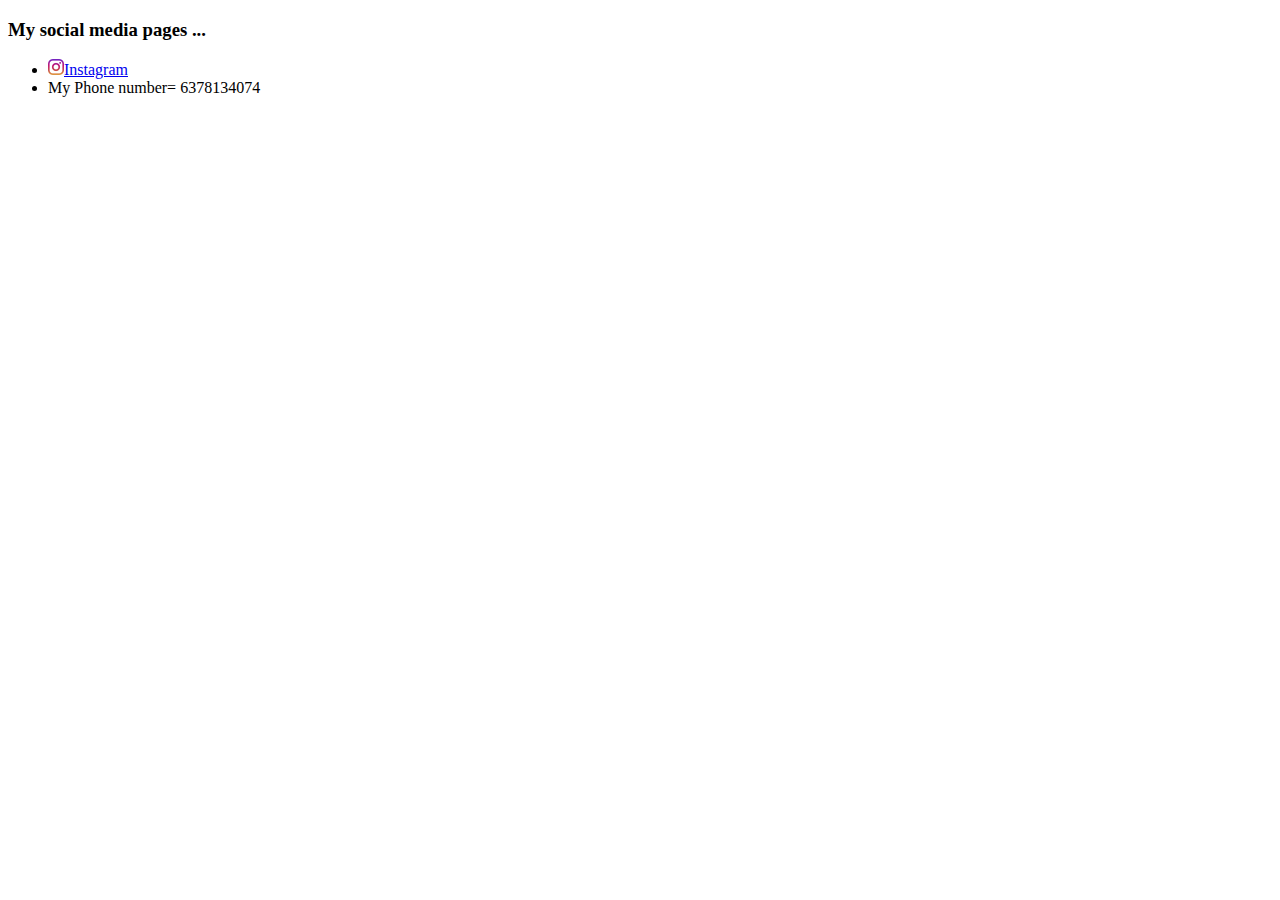
==== contactme.html @ 71e02fd3 "Add files via upload" ====
<!DOCTYPE html>
<html lang="en">
<head>
    <meta charset="UTF-8">
    <title>Contact Me</title>
</head>
<body>
    <h3>My social media pages ... </h3>
        <ul>
            <li><img src="instagram.png"><a href="https://www.instagram.com/ab.psc_kivs/">Instagram</a></li>
            <li>My Phone number= 6378134074</li>
        </ul>
</body>
</html>
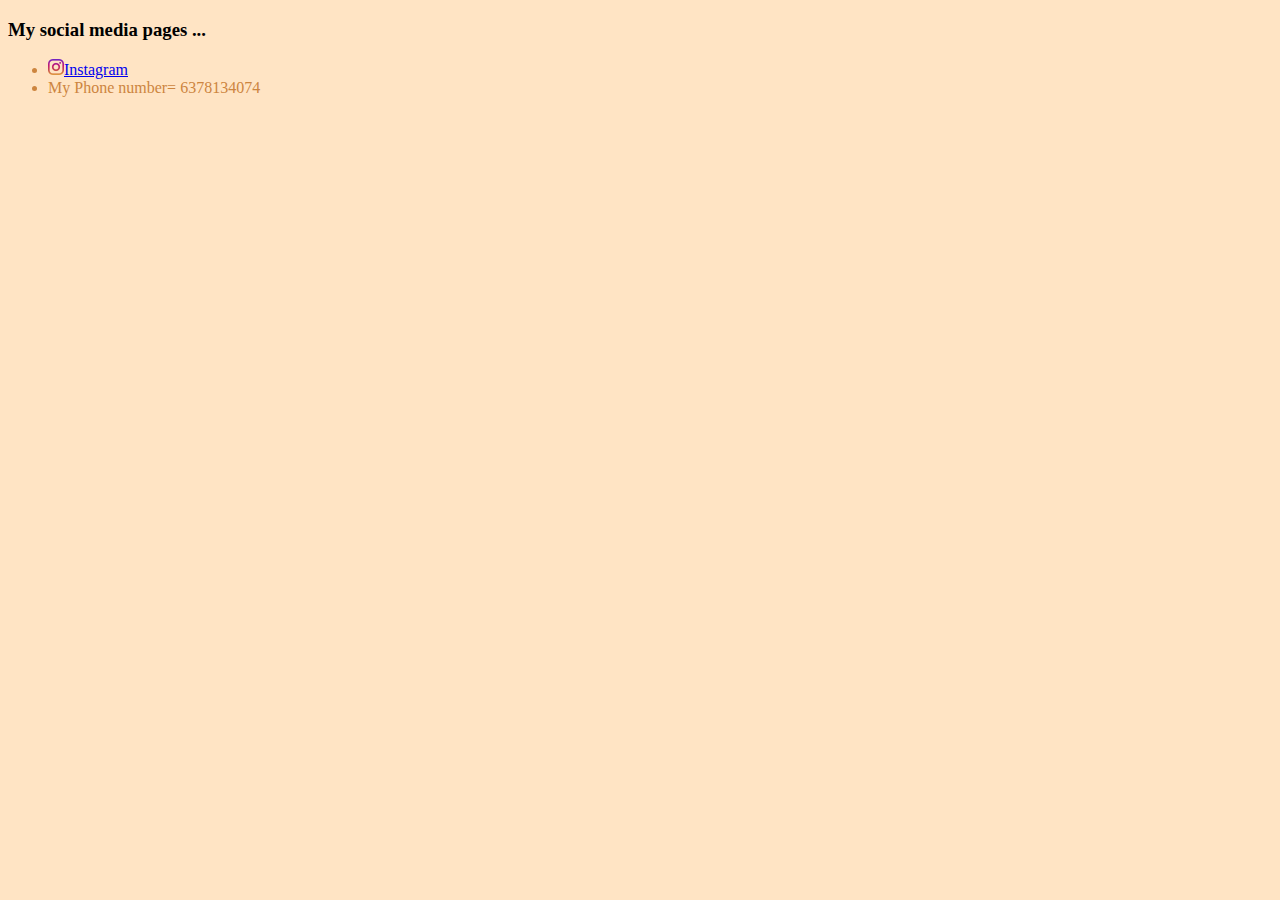
==== commit c94799b4: "Add files via upload" ====
--- a/contactme.html
+++ b/contactme.html
@@ -2,6 +2,10 @@
 <html lang="en">
 <head>
     <meta charset="UTF-8">
+    <link
+        rel="stylesheet"
+        href="./styles.css"
+    />
     <title>Contact Me</title>
 </head>
 <body>
--- a/styles.css
+++ b/styles.css
@@ -0,0 +1,30 @@
+html{ 
+    background:bisque ;
+    border: 0cap;
+}
+h1{
+    color: aqua;
+    text-decoration: wavy;
+    text-transform: capitalize;
+    -ms-text-kashida-space: inherit;
+  }
+p{
+    color: red;
+    text-align: center;
+    text-decoration: wavy;
+ }
+h4{
+    text-align: center;
+}
+ul{
+    color: peru;
+  }
+ol{
+    color: slategray;
+  }
+.imp{
+     color: crimson;
+  }
+#cot{
+    color: blueviolet;
+}
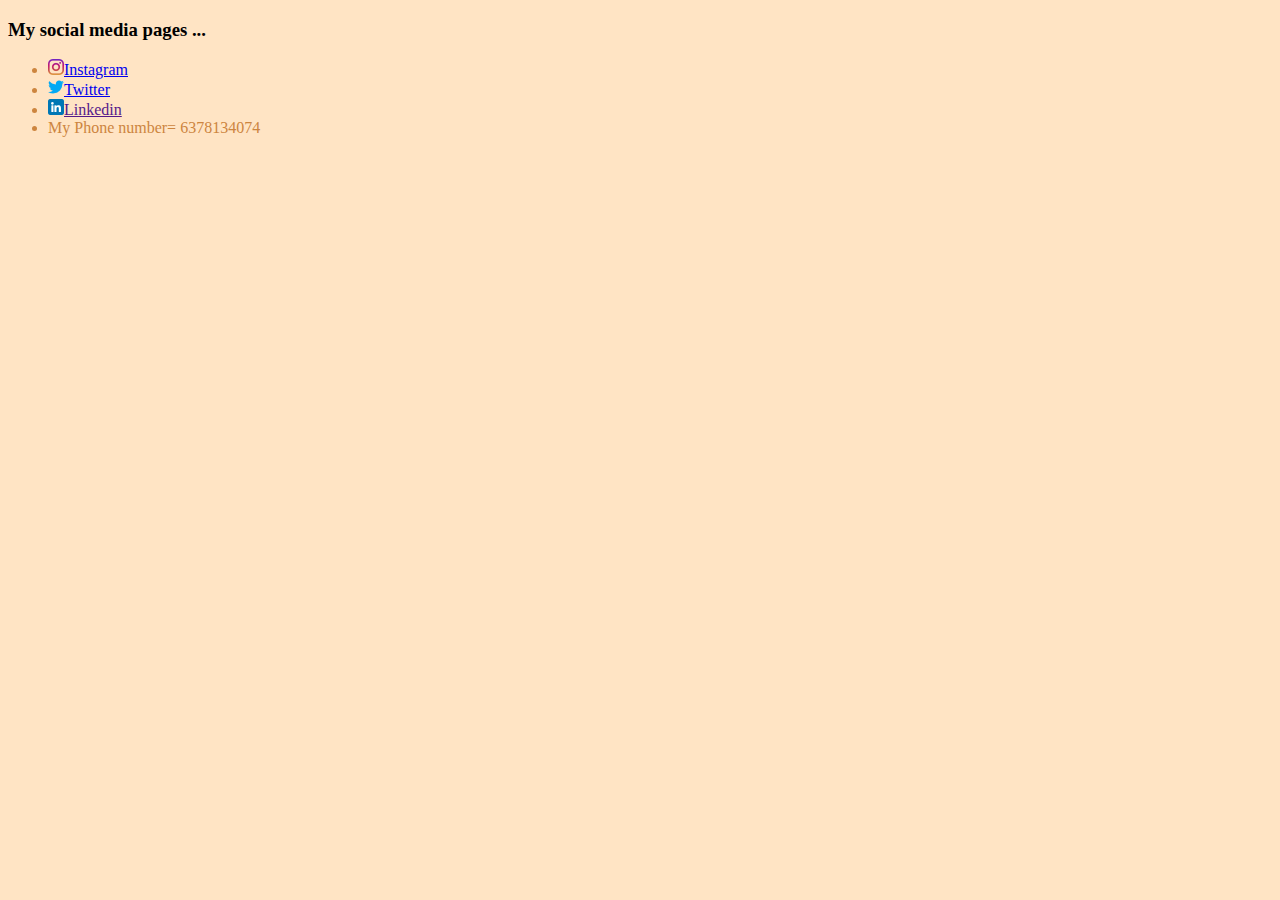
==== commit dd88ca56: "Add files via upload" ====
--- a/contactme.html
+++ b/contactme.html
@@ -12,6 +12,8 @@
     <h3>My social media pages ... </h3>
         <ul>
             <li><img src="instagram.png"><a href="https://www.instagram.com/ab.psc_kivs/">Instagram</a></li>
+            <li><img src="twitter.png"><a href="https://twitter.com/AbPSC1">Twitter</a></li>
+            <li><img src="linkedin.png"><a href="">Linkedin</a></li>
             <li>My Phone number= 6378134074</li>
         </ul>
 </body>
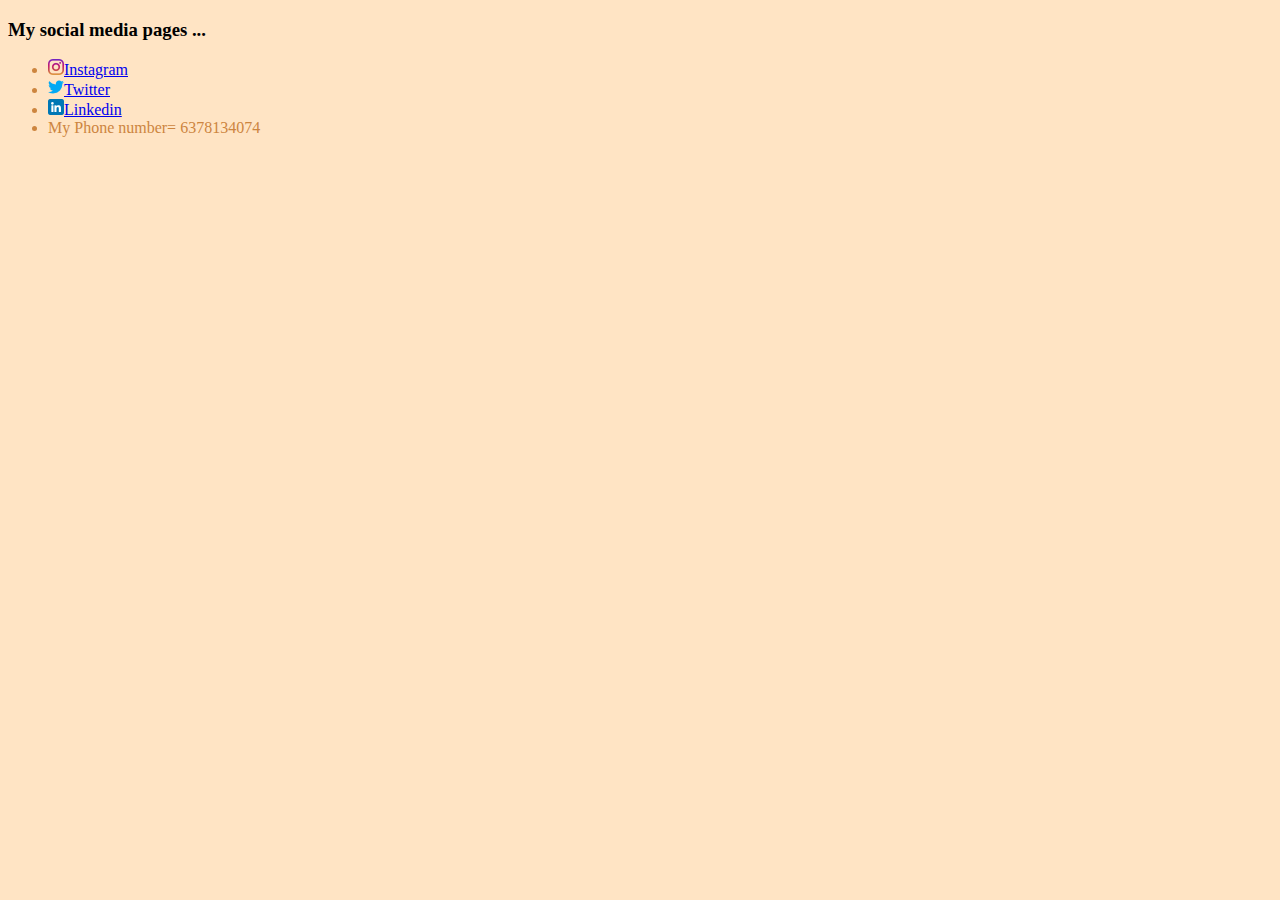
==== commit b50b56c2: "Add files via upload" ====
--- a/contactme.html
+++ b/contactme.html
@@ -13,7 +13,7 @@
         <ul>
             <li><img src="instagram.png"><a href="https://www.instagram.com/ab.psc_kivs/">Instagram</a></li>
             <li><img src="twitter.png"><a href="https://twitter.com/AbPSC1">Twitter</a></li>
-            <li><img src="linkedin.png"><a href="">Linkedin</a></li>
+            <li><img src="linkedin.png"><a href="https://www.linkedin.com/in/abhinav-pratap-singh-chouhan-276992262/">Linkedin</a></li>
             <li>My Phone number= 6378134074</li>
         </ul>
 </body>
